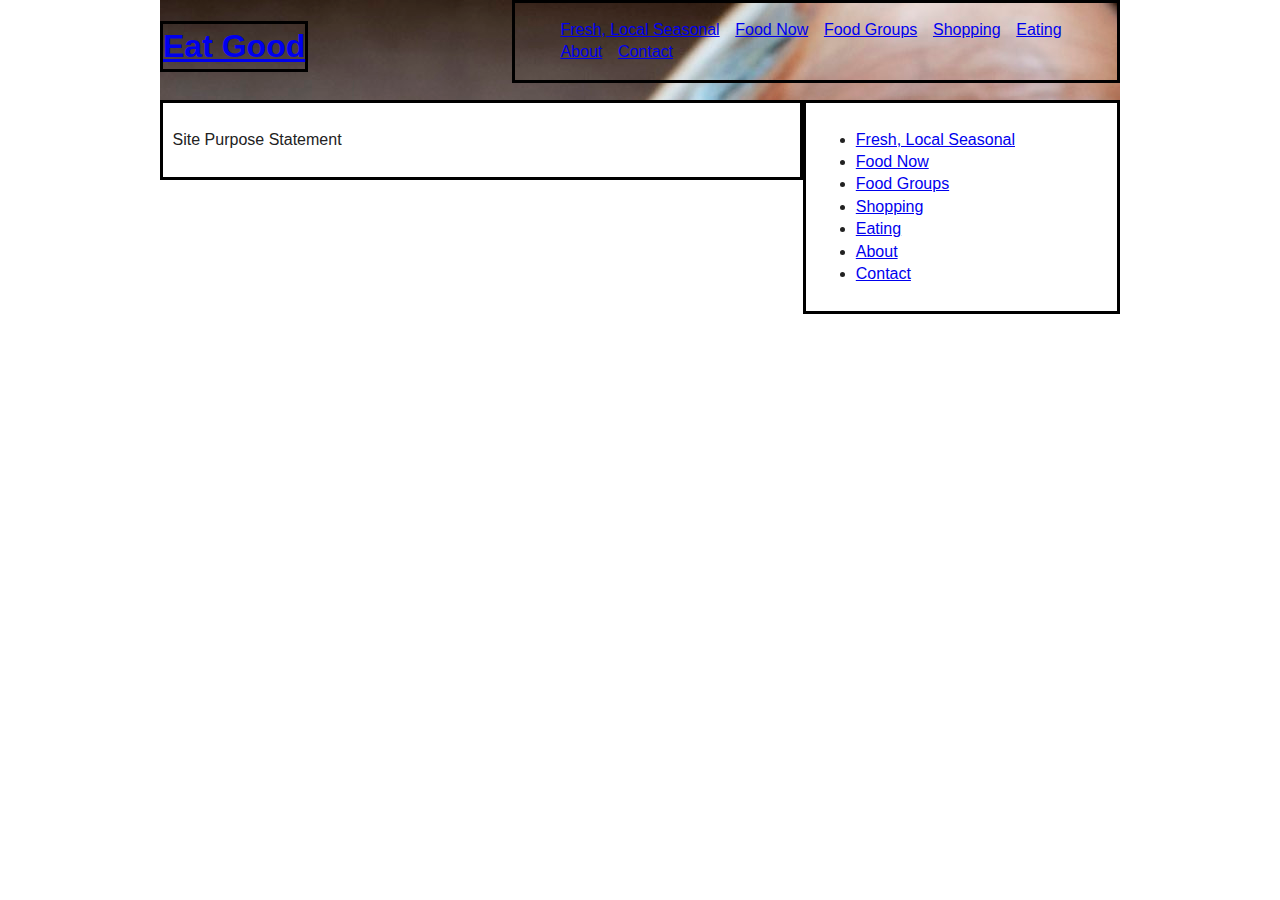
==== index.html @ 72fca3d5 "a start" ====
<!doctype html>
<html class="no-js" lang="">

<head>
    <meta charset="utf-8">
    <meta http-equiv="x-ua-compatible" content="ie=edge">
    <title>Eat Good</title>
    <meta name="description" content="Food Ethics">
    <meta name="viewport" content="width=device-width, initial-scale=1">

    <link rel="apple-touch-icon" href="apple-touch-icon.png">
    <!-- Place favicon.ico in the root directory -->

    <link rel="stylesheet" href="css/normalize.css">
    <link rel="stylesheet" href="css/main.css">
    <script src="js/vendor/modernizr-2.8.3.min.js"></script>
</head>

<body>
    <!--[if lt IE 8]>
            <p class="browserupgrade">You are using an <strong>outdated</strong> browser. Please <a href="http://browsehappy.com/">upgrade your browser</a> to improve your experience.</p>
        <![endif]-->

    <!-- Add your site or application content here -->
    <header>
        <div class="wrapper .clearfix">
            <h1><a href="index.html">Eat Good</a></h1>
            <nav>
                <div class="hamburger">&#9776;</div>
                <ul>
                    <li><a href="404.html">Fresh, Local Seasonal</a></li>
                    <li><a href="404.html">Food Now</a></li>
                    <li><a href="404.html">Food Groups</a></li>
                    <li><a href="404.html">Shopping</a></li>
                    <li><a href="404.html">Eating</a></li>
                    <li><a href="404.html">About</a></li>
                    <li><a href="404.html">Contact</a></li>
                </ul>
            </nav>
        </div>
    </header>

    <main class="clear">
        <div class="row">
            <div class="twothirds">
            <p>Site Purpose Statement</p>
            </div>
            <div class="onethird">
                <ul>
                    <li><a href="404.html">Fresh, Local Seasonal</a></li>
                    <li><a href="404.html">Food Now</a></li>
                    <li><a href="404.html">Food Groups</a></li>
                    <li><a href="404.html">Shopping</a></li>
                    <li><a href="404.html">Eating</a></li>
                    <li><a href="404.html">About</a></li>
                    <li><a href="404.html">Contact</a></li>
                </ul>
            </div>
        </div>
    </main>
    <script src="https://code.jquery.com/jquery-1.12.0.min.js"></script>
    <script>
        window.jQuery || document.write('<script src="js/vendor/jquery-1.12.0.min.js"><\/script>')

    </script>
    <script src="js/plugins.js"></script>
    <script src="js/main.js"></script>

    <!-- Google Analytics: change UA-XXXXX-X to be your site's ID. -->
    <script>
        (function(b, o, i, l, e, r) {
            b.GoogleAnalyticsObject = l;
            b[l] || (b[l] =
                function() {
                    (b[l].q = b[l].q || []).push(arguments)
                });
            b[l].l = +new Date;
            e = o.createElement(i);
            r = o.getElementsByTagName(i)[0];
            e.src = 'https://www.google-analytics.com/analytics.js';
            r.parentNode.insertBefore(e, r)
        }(window, document, 'script', 'ga'));
        ga('create', 'UA-XXXXX-X', 'auto');
        ga('send', 'pageview');

    </script>
</body>

</html>
---- css/main.css ----
/*! HTML5 Boilerplate v5.3.0 | MIT License | https://html5boilerplate.com/ */


/*
 * What follows is the result of much research on cross-browser styling.
 * Credit left inline and big thanks to Nicolas Gallagher, Jonathan Neal,
 * Kroc Camen, and the H5BP dev community and team.
 */


/* ==========================================================================
   Base styles: opinionated defaults
   ========================================================================== */

html {
    color: #222;
    font-size: 1em;
    line-height: 1.4;
}

/*
 * Remove text-shadow in selection highlight:
 * https://twitter.com/miketaylr/status/12228805301
 *
 * These selection rule sets have to be separate.
 * Customize the background color to match your design.
 */

::-moz-selection {
    background: #b3d4fc;
    text-shadow: none;
}
::selection {
    background: #b3d4fc;
    text-shadow: none;
}

/*
 * A better looking default horizontal rule
 */

hr {
    display: block;
    height: 1px;
    border: 0;
    border-top: 1px solid #ccc;
    margin: 1em 0;
    padding: 0;
}

/*
 * Remove the gap between audio, canvas, iframes,
 * images, videos and the bottom of their containers:
 * https://github.com/h5bp/html5-boilerplate/issues/440
 */

audio,
canvas,
iframe,
img,
svg,
video {
    vertical-align: middle;
}

/*
 * Remove default fieldset styles.
 */

fieldset {
    border: 0;
    margin: 0;
    padding: 0;
}

/*
 * Allow only vertical resizing of textareas.
 */

textarea {
    resize: vertical;
}

/* ==========================================================================
   Browser Upgrade Prompt
   ========================================================================== */

.browserupgrade {
    margin: 0.2em 0;
    background: #ccc;
    color: #000;
    padding: 0.2em 0;
}

/* ==========================================================================
   Author's custom styles
   ========================================================================== */

body {
    max-width: 960px;
    margin: 0 auto;
}
.clear{
    clear:both;
}
h1{
    float: left; /*pops the nav ul up beside the h1*/
    border: solid black;
    color: white;
}
header nav {
    float: right;
}

header nav li {
    display: inline-block;
    padding: 0 1%;
}
header nav li a:hover {
    
}
.hamburger {
    display: none;
}
/* apply a natural box layout model to all elements, but allowing components to change 
http://www.paulirish.com/2012/box-sizing-border-box-ftw/ */

html {
    box-sizing: border-box;
}
*,
*:before,
*:after {
    box-sizing: inherit;
}

nav{
    border: solid black;
}
.onethird{
    width: 33%;
    border: solid black;
    float: left;
    padding: 1%;
}
.twothirds{
    width: 67%;
    border: solid black;
    float:left;
    padding: 1%;
}
.wrapper{
    background-image: url(../img/vegetable_basket.jpg);
    height: 100px;
}
@media only screen and (max-width: 768px) {
    header nav ul {
        display: none;
    }
    .hamburger {
        display: inline-block;
        color: white;
        padding: 20px;
        background-color: black;
    }
}
    /* ==========================================================================
   Helper classes
   ========================================================================== */
    /*
 * Hide visually and from screen readers
 */
    .hidden {
        display: none !important;
    }
    /*
 * Hide only visually, but have it available for screen readers:
 * http://snook.ca/archives/html_and_css/hiding-content-for-accessibility
 */
    .visuallyhidden {
        border: 0;
        clip: rect(0 0 0 0);
        height: 1px;
        margin: -1px;
        overflow: hidden;
        padding: 0;
        position: absolute;
        width: 1px;
    }
    /*
 * Extends the .visuallyhidden class to allow the element
 * to be focusable when navigated to via the keyboard:
 * https://www.drupal.org/node/897638
 */
    .visuallyhidden.focusable:active,
    .visuallyhidden.focusable:focus {
        clip: auto;
        height: auto;
        margin: 0;
        overflow: visible;
        position: static;
        width: auto;
    }
    /*
 * Hide visually and from screen readers, but maintain layout
 */
    .invisible {
        visibility: hidden;
    }
    /*
 * Clearfix: contain floats
 *
 * For modern browsers
 * 1. The space content is one way to avoid an Opera bug when the
 *    `contenteditable` attribute is included anywhere else in the document.
 *    Otherwise it causes space to appear at the top and bottom of elements
 *    that receive the `clearfix` class.
 * 2. The use of `table` rather than `block` is only necessary if using
 *    `:before` to contain the top-margins of child elements.
 */
    .clearfix:before,
    .clearfix:after {
        content: " ";
        /* 1 */
        display: table;
        /* 2 */
    }
    .clearfix:after {
        clear: both;
    }
    /* ==========================================================================
   EXAMPLE Media Queries for Responsive Design.
   These examples override the primary ('mobile first') styles.
   Modify as content requires.
   ========================================================================== */
    @media only screen and (min-width: 35em) {
        /* Style adjustments for viewports that meet the condition */
    }
    @media print,
    (-webkit-min-device-pixel-ratio: 1.25),
    (min-resolution: 1.25dppx),
    (min-resolution: 120dpi) {
        /* Style adjustments for high resolution devices */
    }
    /* ==========================================================================
   Print styles.
   Inlined to avoid the additional HTTP request:
   http://www.phpied.com/delay-loading-your-print-css/
   ========================================================================== */
    @media print {
        *,
        *:before,
        *:after,
        *:first-letter,
        *:first-line {
            background: transparent !important;
            color: #000 !important;
            /* Black prints faster:
                                   http://www.sanbeiji.com/archives/953 */
            box-shadow: none !important;
            text-shadow: none !important;
        }
        a,
        a:visited {
            text-decoration: underline;
        }
        a[href]:after {
            content: " (" attr(href) ")";
        }
        abbr[title]:after {
            content: " (" attr(title) ")";
        }
        /*
     * Don't show links that are fragment identifiers,
     * or use the `javascript:` pseudo protocol
     */
        a[href^="#"]:after,
        a[href^="javascript:"]:after {
            content: "";
        }
        pre,
        blockquote {
            border: 1px solid #999;
            page-break-inside: avoid;
        }
        /*
     * Printing Tables:
     * http://css-discuss.incutio.com/wiki/Printing_Tables
     */
        thead {
            display: table-header-group;
        }
        tr,
        img {
            page-break-inside: avoid;
        }
        img {
            max-width: 100% !important;
        }
        p,
        h2,
        h3 {
            orphans: 3;
            widows: 3;
        }
        h2,
        h3 {
            page-break-after: avoid;
        }
    }
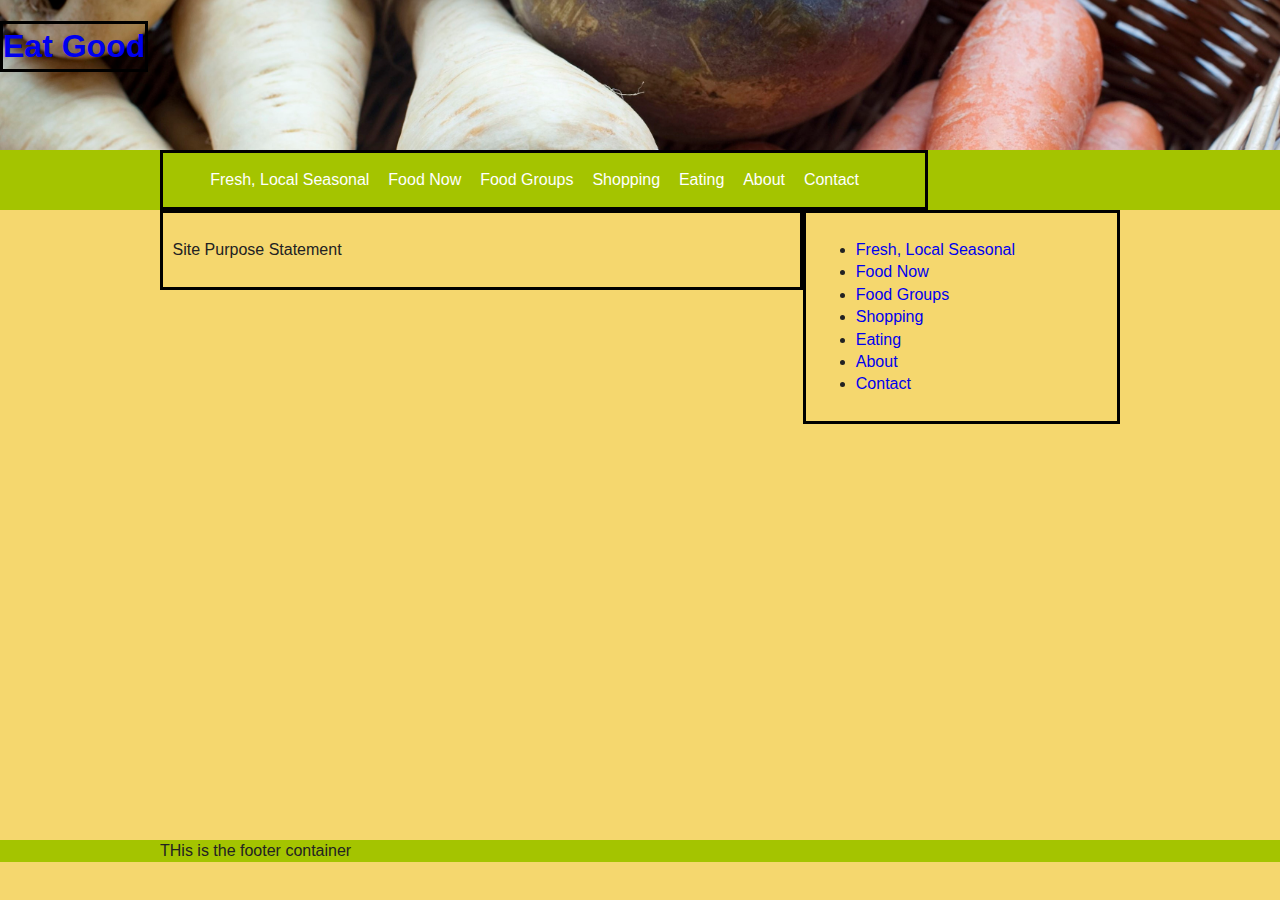
==== commit 8de7c72d: "AViels tutorial" ====
--- a/index.html
+++ b/index.html
@@ -16,48 +16,67 @@
     <script src="js/vendor/modernizr-2.8.3.min.js"></script>
 </head>
 
-<body>
+<body class="cream">
+    <!--restrict width to control box layout but allow body background to be full width-->
     <!--[if lt IE 8]>
             <p class="browserupgrade">You are using an <strong>outdated</strong> browser. Please <a href="http://browsehappy.com/">upgrade your browser</a> to improve your experience.</p>
         <![endif]-->
 
     <!-- Add your site or application content here -->
     <header>
-        <div class="wrapper .clearfix">
+        <div class="banner">
             <h1><a href="index.html">Eat Good</a></h1>
-            <nav>
-                <div class="hamburger">&#9776;</div>
-                <ul>
-                    <li><a href="404.html">Fresh, Local Seasonal</a></li>
-                    <li><a href="404.html">Food Now</a></li>
-                    <li><a href="404.html">Food Groups</a></li>
-                    <li><a href="404.html">Shopping</a></li>
-                    <li><a href="404.html">Eating</a></li>
-                    <li><a href="404.html">About</a></li>
-                    <li><a href="404.html">Contact</a></li>
-                </ul>
-            </nav>
+        </div>
+        <!-- full width colour band-->
+        <div class="wrapper clearfix lime">
+            <!-- limited width content-->
+            <div class="container">
+                <!--drop the nav bar under the EatGood banner-->
+                <nav class="clear">
+                    <div class="hamburger lime">&#9776;</div>
+                    <ul>
+                        <li><a href="404.html">Fresh, Local Seasonal</a></li>
+                        <li><a href="404.html">Food Now</a></li>
+                        <li><a href="404.html">Food Groups</a></li>
+                        <li><a href="404.html">Shopping</a></li>
+                        <li><a href="404.html">Eating</a></li>
+                        <li><a href="404.html">About</a></li>
+                        <li><a href="404.html">Contact</a></li>
+                    </ul>
+                </nav>
+            </div>
         </div>
     </header>
 
-    <main class="clear">
-        <div class="row">
-            <div class="twothirds">
-            <p>Site Purpose Statement</p>
+    <div class="container">
+        <main class="clear">
+            <div class="row">
+                <div class="twothirds">
+                    <p>Site Purpose Statement</p>
+                </div>
+                <div class="onethird">
+                    <ul>
+                        <li><a href="404.html">Fresh, Local Seasonal</a></li>
+                        <li><a href="404.html">Food Now</a></li>
+                        <li><a href="404.html">Food Groups</a></li>
+                        <li><a href="404.html">Shopping</a></li>
+                        <li><a href="404.html">Eating</a></li>
+                        <li><a href="404.html">About</a></li>
+                        <li><a href="404.html">Contact</a></li>
+                    </ul>
+                </div>
             </div>
-            <div class="onethird">
-                <ul>
-                    <li><a href="404.html">Fresh, Local Seasonal</a></li>
-                    <li><a href="404.html">Food Now</a></li>
-                    <li><a href="404.html">Food Groups</a></li>
-                    <li><a href="404.html">Shopping</a></li>
-                    <li><a href="404.html">Eating</a></li>
-                    <li><a href="404.html">About</a></li>
-                    <li><a href="404.html">Contact</a></li>
-                </ul>
+        </main>
+    </div>
+    <footer class="clear">
+        <!-- full width colour band-->
+        <div class="wrapper clearfix lime">
+            <!-- limited width content-->
+            <div class="container">
+                THis is the footer container
             </div>
         </div>
-    </main>
+    </footer>
     <script src="https://code.jquery.com/jquery-1.12.0.min.js"></script>
     <script>
         window.jQuery || document.write('<script src="js/vendor/jquery-1.12.0.min.js"><\/script>')
--- a/css/main.css
+++ b/css/main.css
@@ -1,175 +1,187 @@
     /*! HTML5 Boilerplate v5.3.0 | MIT License | https://html5boilerplate.com/ */
-
-
-/*
+    /*
  * What follows is the result of much research on cross-browser styling.
  * Credit left inline and big thanks to Nicolas Gallagher, Jonathan Neal,
  * Kroc Camen, and the H5BP dev community and team.
  */
-
-
-/* ==========================================================================
+    /* ==========================================================================
    Base styles: opinionated defaults
    ========================================================================== */
-
-html {
-    color: #222;
-    font-size: 1em;
-    line-height: 1.4;
-}
-
-/*
+    
+    html {
+        color: #222;
+        font-size: 1em;
+        line-height: 1.4;
+    }
+    /*
  * Remove text-shadow in selection highlight:
  * https://twitter.com/miketaylr/status/12228805301
  *
  * These selection rule sets have to be separate.
  * Customize the background color to match your design.
  */
-
-::-moz-selection {
-    background: #b3d4fc;
-    text-shadow: none;
-}
-::selection {
-    background: #b3d4fc;
-    text-shadow: none;
-}
-
-/*
+    
+    ::-moz-selection {
+        background: #b3d4fc;
+        text-shadow: none;
+    }
+    ::selection {
+        background: #b3d4fc;
+        text-shadow: none;
+    }
+    /*
  * A better looking default horizontal rule
  */
-
-hr {
-    display: block;
-    height: 1px;
-    border: 0;
-    border-top: 1px solid #ccc;
-    margin: 1em 0;
-    padding: 0;
-}
-
-/*
+    
+    hr {
+        display: block;
+        height: 1px;
+        border: 0;
+        border-top: 1px solid #ccc;
+        margin: 1em 0;
+        padding: 0;
+    }
+    /*
  * Remove the gap between audio, canvas, iframes,
  * images, videos and the bottom of their containers:
  * https://github.com/h5bp/html5-boilerplate/issues/440
  */
-
-audio,
-canvas,
-iframe,
-img,
-svg,
-video {
-    vertical-align: middle;
-}
-
-/*
+    
+    audio,
+    canvas,
+    iframe,
+    img,
+    svg,
+    video {
+        vertical-align: middle;
+    }
+    /*
  * Remove default fieldset styles.
  */
-
-fieldset {
-    border: 0;
-    margin: 0;
-    padding: 0;
-}
-
-/*
+    
+    fieldset {
+        border: 0;
+        margin: 0;
+        padding: 0;
+    }
+    /*
  * Allow only vertical resizing of textareas.
  */
-
-textarea {
-    resize: vertical;
-}
-
-/* ==========================================================================
+    
+    textarea {
+        resize: vertical;
+    }
+    /* ==========================================================================
    Browser Upgrade Prompt
    ========================================================================== */
-
-.browserupgrade {
-    margin: 0.2em 0;
-    background: #ccc;
-    color: #000;
-    padding: 0.2em 0;
-}
-
-/* ==========================================================================
+    
+    .browserupgrade {
+        margin: 0.2em 0;
+        background: #ccc;
+        color: #000;
+        padding: 0.2em 0;
+    }
+    /* ==========================================================================
    Author's custom styles
    ========================================================================== */
-
-body {
-    max-width: 960px;
-    margin: 0 auto;
-}
-.clear{
-    clear:both;
-}
-h1{
-    float: left; /*pops the nav ul up beside the h1*/
-    border: solid black;
-    color: white;
-}
-header nav {
-    float: right;
-}
-
-header nav li {
-    display: inline-block;
-    padding: 0 1%;
-}
-header nav li a:hover {
-    
-}
-.hamburger {
-    display: none;
-}
-/* apply a natural box layout model to all elements, but allowing components to change 
+    
+    a {
+        text-decoration: none;
+        /*NO underlines*/
+    }
+    .container {
+        max-width: 960px;
+        margin: 0 auto;
+    }
+    .banner {
+        background-image: url(../img/vegetable_basket.jpg);
+        height: 150px;
+        background-repeat: no-repeat;
+        background-size: cover;
+        background-position: center;
+    }
+    .clear {
+        clear: both;
+    }
+    footer {
+        position: fixed;
+        bottom: 0;
+        height: 60px;
+        width: 100%;
+    }
+    h1 {
+        float: left;
+        /*pops the nav ul up beside the h1*/
+        border: solid black;
+        color: white;
+    }
+    header nav {
+        /* stops the LIs wrapping around*/
+        width: 80%;
+    }
+    header nav li {
+        display: inline-block;
+        padding: 0 1%;
+    }
+    header nav li a:hover {}
+    .hamburger {
+        display: none;
+    }
+    /* apply a natural box layout model to all elements, but allowing components to change 
 http://www.paulirish.com/2012/box-sizing-border-box-ftw/ */
-
-html {
-    box-sizing: border-box;
-}
-*,
-*:before,
-*:after {
-    box-sizing: inherit;
-}
-
-nav{
-    border: solid black;
-}
-.onethird{
-    width: 33%;
-    border: solid black;
-    float: left;
-    padding: 1%;
-}
-.twothirds{
-    width: 67%;
-    border: solid black;
-    float:left;
-    padding: 1%;
-}
-.wrapper{
-    background-image: url(../img/vegetable_basket.jpg);
-    height: 100px;
-}
-@media only screen and (max-width: 768px) {
-    header nav ul {
-        display: none;
-    }
-    .hamburger {
-        display: inline-block;
+    
+    html {
+        box-sizing: border-box;
+    }
+    *,
+    *:before,
+    *:after {
+        box-sizing: inherit;
+    }
+    .lime {
+        background: #a4c400;
+    }
+    .cream {
+        background: #F5D76E;
+    }
+    nav {
+        border: solid black;
+    }
+    .onethird {
+        width: 33%;
+        border: solid black;
+        float: left;
+        padding: 1%;
+    }
+    .twothirds {
+        width: 67%;
+        border: solid black;
+        float: left;
+        padding: 1%;
+    }
+    .wrapper a {
         color: white;
-        padding: 20px;
-        background-color: black;
-    }
-}
+    }
+    @media only screen and (max-width: 768px) {
+        header nav ul {
+            display: none;
+        }
+        .hamburger {
+            display: inline-block;
+            color: white;
+            padding: 20px;
+        }
+        header nav li {
+            display: block;
+        }
+    }
     /* ==========================================================================
    Helper classes
    ========================================================================== */
     /*
  * Hide visually and from screen readers
  */
+    
     .hidden {
         display: none !important;
     }
@@ -177,6 +189,7 @@
  * Hide only visually, but have it available for screen readers:
  * http://snook.ca/archives/html_and_css/hiding-content-for-accessibility
  */
+    
     .visuallyhidden {
         border: 0;
         clip: rect(0 0 0 0);
@@ -192,6 +205,7 @@
  * to be focusable when navigated to via the keyboard:
  * https://www.drupal.org/node/897638
  */
+    
     .visuallyhidden.focusable:active,
     .visuallyhidden.focusable:focus {
         clip: auto;
@@ -204,6 +218,7 @@
     /*
  * Hide visually and from screen readers, but maintain layout
  */
+    
     .invisible {
         visibility: hidden;
     }
@@ -218,6 +233,7 @@
  * 2. The use of `table` rather than `block` is only necessary if using
  *    `:before` to contain the top-margins of child elements.
  */
+    
     .clearfix:before,
     .clearfix:after {
         content: " ";
@@ -233,6 +249,7 @@
    These examples override the primary ('mobile first') styles.
    Modify as content requires.
    ========================================================================== */
+    
     @media only screen and (min-width: 35em) {
         /* Style adjustments for viewports that meet the condition */
     }
@@ -247,6 +264,7 @@
    Inlined to avoid the additional HTTP request:
    http://www.phpied.com/delay-loading-your-print-css/
    ========================================================================== */
+    
     @media print {
         *,
         *:before,
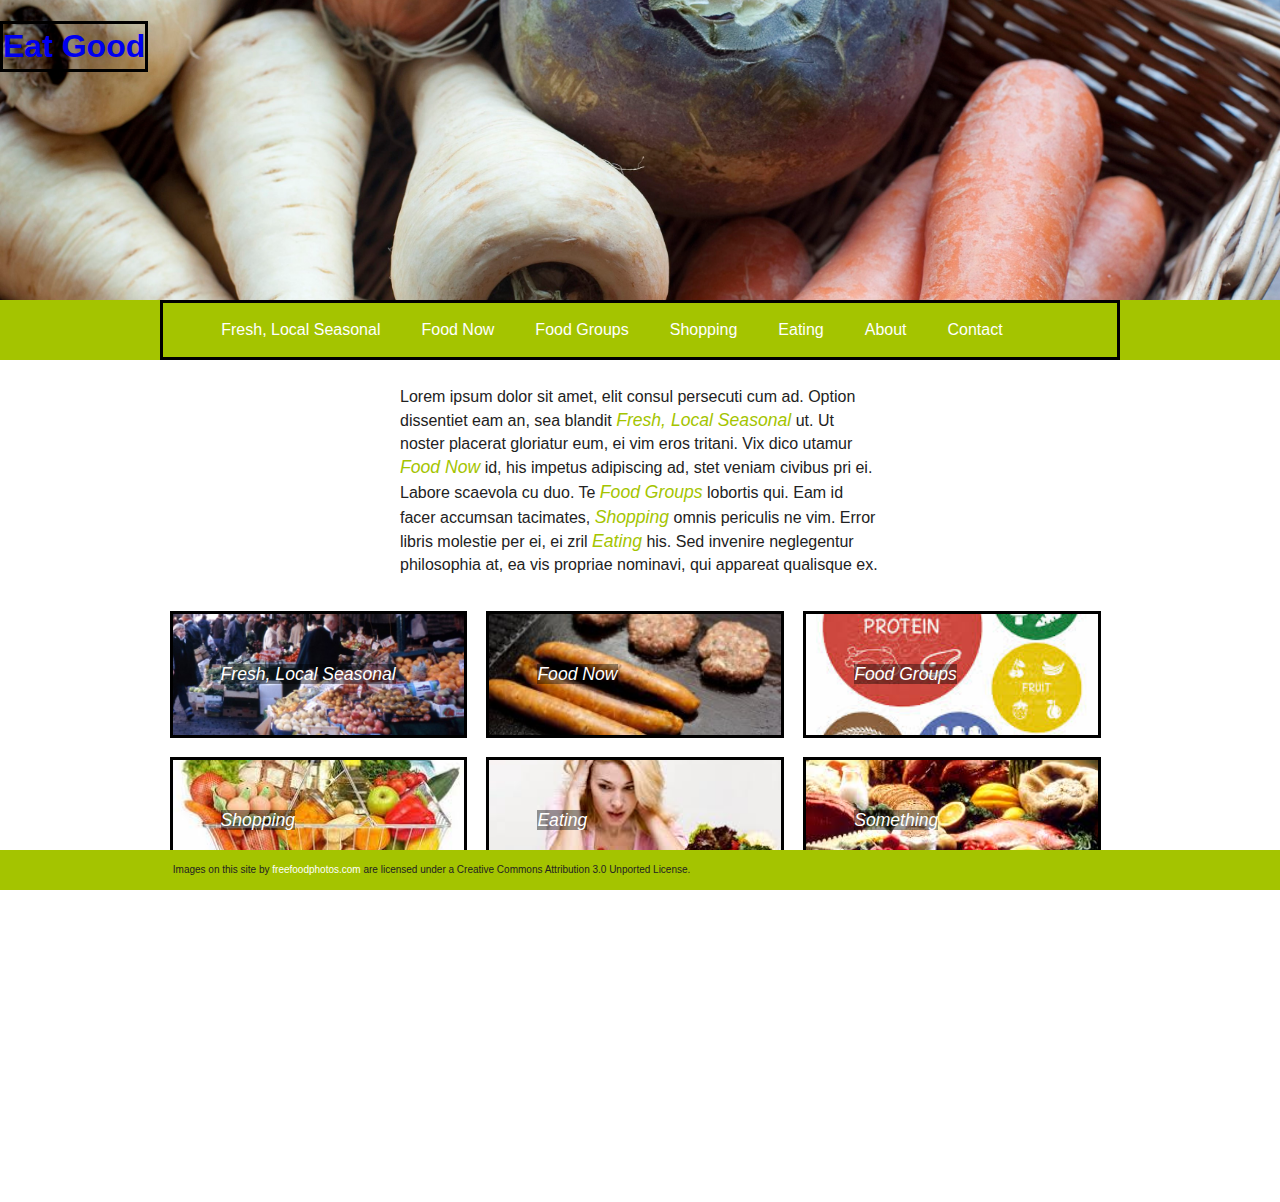
==== commit 0382e3e2: "v2" ====
--- a/index.html
+++ b/index.html
@@ -51,19 +51,24 @@
     <div class="container">
         <main class="clear">
             <div class="row">
-                <div class="twothirds">
-                    <p>Site Purpose Statement</p>
+                <div class="statement">
+                    <p>Lorem ipsum dolor sit amet, elit consul persecuti cum ad. Option dissentiet eam an, sea blandit <a href="404.html">Fresh, Local Seasonal</a> ut. Ut noster placerat gloriatur eum, ei vim eros tritani. Vix dico utamur <a href="404.html">Food Now</a> id, his impetus adipiscing ad, stet veniam civibus pri ei. Labore scaevola cu duo. Te <a href="404.html">Food Groups</a> lobortis qui. Eam id facer accumsan tacimates, <a href="404.html">Shopping</a> omnis periculis ne vim. Error libris molestie per ei, ei zril <a href="404.html">Eating</a> his. Sed invenire neglegentur philosophia at, ea vis propriae nominavi, qui appareat qualisque ex.</p>
                 </div>
-                <div class="onethird">
-                    <ul>
-                        <li><a href="404.html">Fresh, Local Seasonal</a></li>
-                        <li><a href="404.html">Food Now</a></li>
-                        <li><a href="404.html">Food Groups</a></li>
-                        <li><a href="404.html">Shopping</a></li>
-                        <li><a href="404.html">Eating</a></li>
-                        <li><a href="404.html">About</a></li>
-                        <li><a href="404.html">Contact</a></li>
-                    </ul>
+            </div>
+            <div class="row">
+                <div class="onethird fls images"><a href="404.html">Fresh, Local Seasonal</a>
+                </div>
+                <div class="onethird foodnow images"><a href="404.html">Food Now</a>
+                </div>
+                <div class="onethird foodgroups images"><a href="404.html">Food Groups</a>
+                </div>
+            </div>
+            <div class="row">
+                <div class="onethird shopping images"><a href="404.html">Shopping</a>
+                </div>
+                <div class="onethird eating images"><a href="404.html">Eating</a>
+                </div>
+                <div class="onethird food images"><a href="404.html">Something</a>
                 </div>
             </div>
         </main>
@@ -72,8 +77,8 @@
         <!-- full width colour band-->
         <div class="wrapper clearfix lime">
             <!-- limited width content-->
-            <div class="container">
-                THis is the footer container
+            <div class="container attrib">
+                Images on this site by <a href="http://freefoodphotos.com">freefoodphotos.com</a> are licensed under a Creative Commons Attribution 3.0 Unported License.
             </div>
         </div>
     </footer>
--- a/css/main.css
+++ b/css/main.css
@@ -89,13 +89,17 @@
         text-decoration: none;
         /*NO underlines*/
     }
+    .attrib {
+        font-size: 10px;
+        padding: 1%;
+    }
     .container {
         max-width: 960px;
         margin: 0 auto;
     }
     .banner {
         background-image: url(../img/vegetable_basket.jpg);
-        height: 150px;
+        height: 300px;
         background-repeat: no-repeat;
         background-size: cover;
         background-position: center;
@@ -103,25 +107,40 @@
     .clear {
         clear: both;
     }
+    .eating {
+        background-image: url(../img/eating.jpeg);
+    }
+    .fls {
+        background-image: url(../img/produce_market.jpg);
+    }
+    .food {
+        background-image: url(../img/food.jpeg);
+    }
+    .foodnow {
+        background-image: url(../img/barbque_cooking.jpg);
+    }
+    .foodgroups {
+        background-image: url(../img/foodgroups.jpeg);
+    }
     footer {
         position: fixed;
         bottom: 0;
-        height: 60px;
+        height: 50px;
         width: 100%;
     }
     h1 {
+        /*pops the nav ul up beside the h1*/
         float: left;
-        /*pops the nav ul up beside the h1*/
         border: solid black;
         color: white;
     }
     header nav {
         /* stops the LIs wrapping around*/
-        width: 80%;
+        width: 100%;
     }
     header nav li {
         display: inline-block;
-        padding: 0 1%;
+        padding: 0 2%;
     }
     header nav li a:hover {}
     .hamburger {
@@ -132,6 +151,11 @@
     
     html {
         box-sizing: border-box;
+    }
+    .images {
+        background-repeat: no-repeat;
+        background-size: cover;
+        background-position: center;
     }
     *,
     *:before,
@@ -142,16 +166,37 @@
         background: #a4c400;
     }
     .cream {
-        background: #F5D76E;
-    }
+        background: white;
+    }
+    main {
+        /* SOmeting to scrollup under the footer */
+        padding-bottom: 600px;
+    }
+    main a {
+        font-style: italic;
+        font-size: 1.1em;
+        color: #a4c400;
+    }
+    main a:hover {}
     nav {
         border: solid black;
     }
+    .row .onethird a {
+        color: white;
+        background-color: rgba(0,0,0,0.4);
+    }
+    .statement {
+        padding: 1% 25% 1% 25%;
+    }
     .onethird {
-        width: 33%;
+        width: 31%;
         border: solid black;
         float: left;
-        padding: 1%;
+        padding: 5%;
+        margin: 1%
+    }
+    .shopping {
+        background-image: url(../img/shopping.jpeg);
     }
     .twothirds {
         width: 67%;
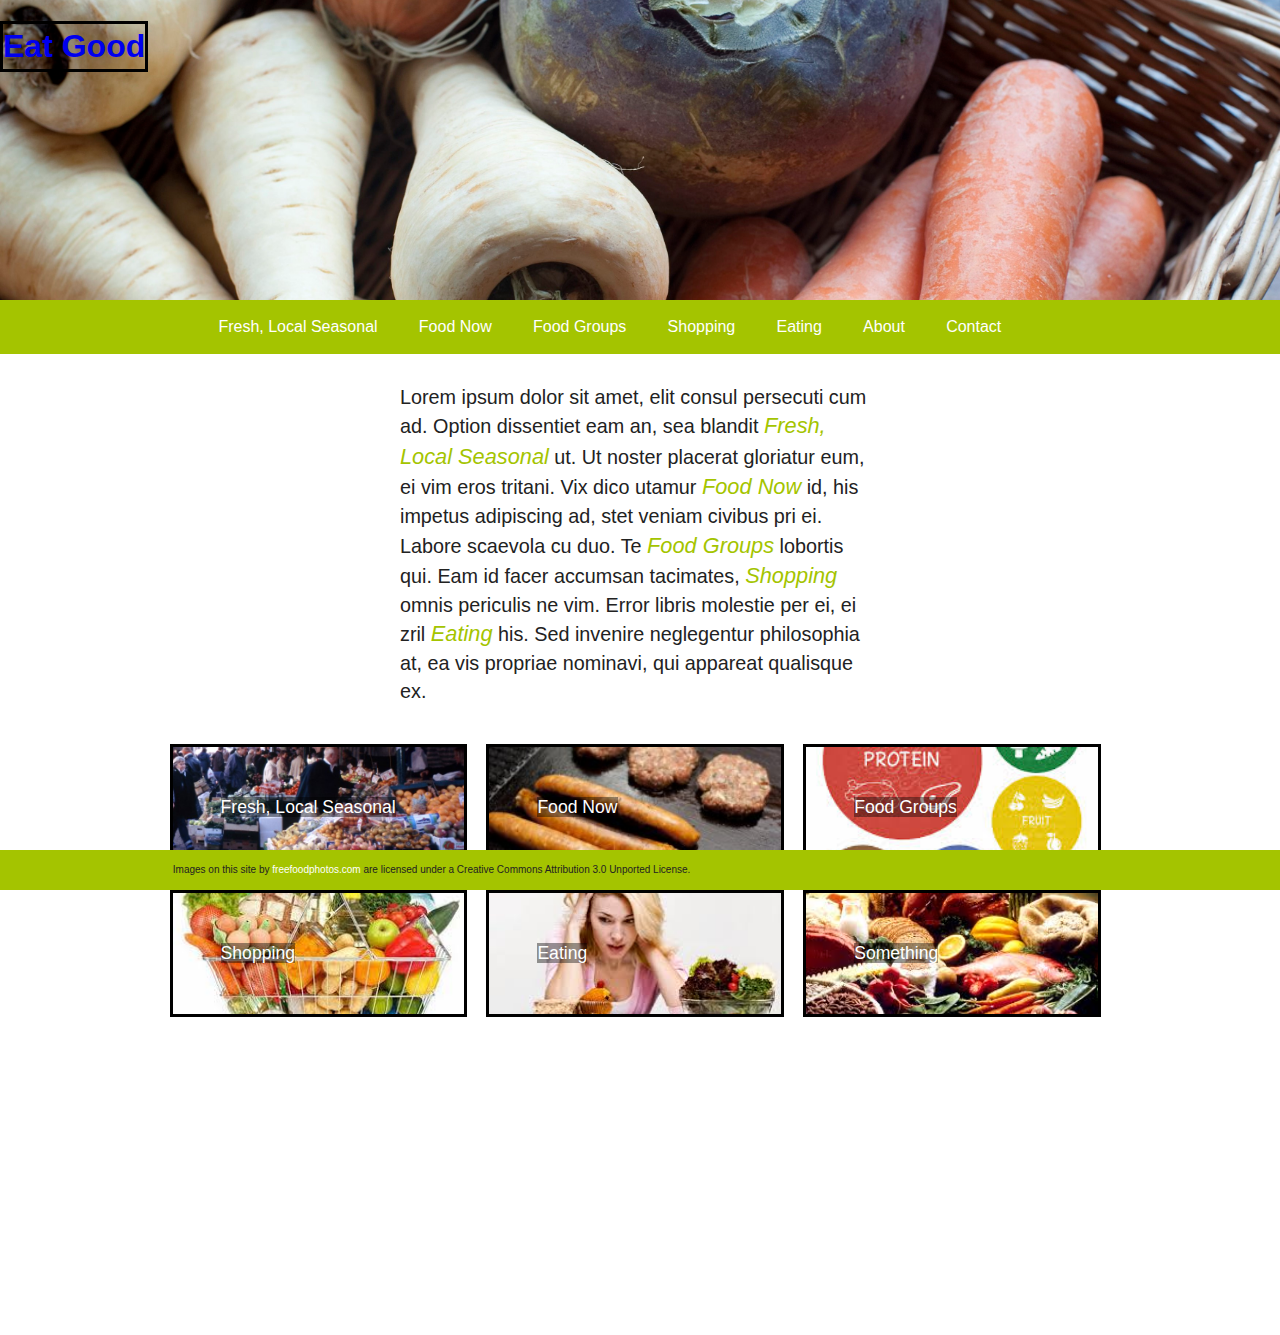
==== commit c5eb21cd: "banner shrink" ====
--- a/index.html
+++ b/index.html
@@ -6,6 +6,7 @@
     <meta http-equiv="x-ua-compatible" content="ie=edge">
     <title>Eat Good</title>
     <meta name="description" content="Food Ethics">
+    <!-- Don't scale on mobile -->
     <meta name="viewport" content="width=device-width, initial-scale=1">
 
     <link rel="apple-touch-icon" href="apple-touch-icon.png">
--- a/css/main.css
+++ b/css/main.css
@@ -104,6 +104,14 @@
         background-size: cover;
         background-position: center;
     }
+    .banner {
+        // Animation
+        -webkit-transition: all 0.4s ease;
+        transition: all 0.6s ease;
+    }
+    .banner.shrink {
+        height: 100px;
+    }
     .clear {
         clear: both;
     }
@@ -169,7 +177,7 @@
         background: white;
     }
     main {
-        /* SOmeting to scrollup under the footer */
+        /* Something to scrollup under the footer */
         padding-bottom: 600px;
     }
     main a {
@@ -179,14 +187,16 @@
     }
     main a:hover {}
     nav {
-        border: solid black;
+        border: none;
     }
     .row .onethird a {
         color: white;
-        background-color: rgba(0,0,0,0.4);
+        background-color: rgba(0, 0, 0, 0.4);
+        font-style: normal;
     }
     .statement {
         padding: 1% 25% 1% 25%;
+        font-size: 2.2vmin;
     }
     .onethird {
         width: 31%;
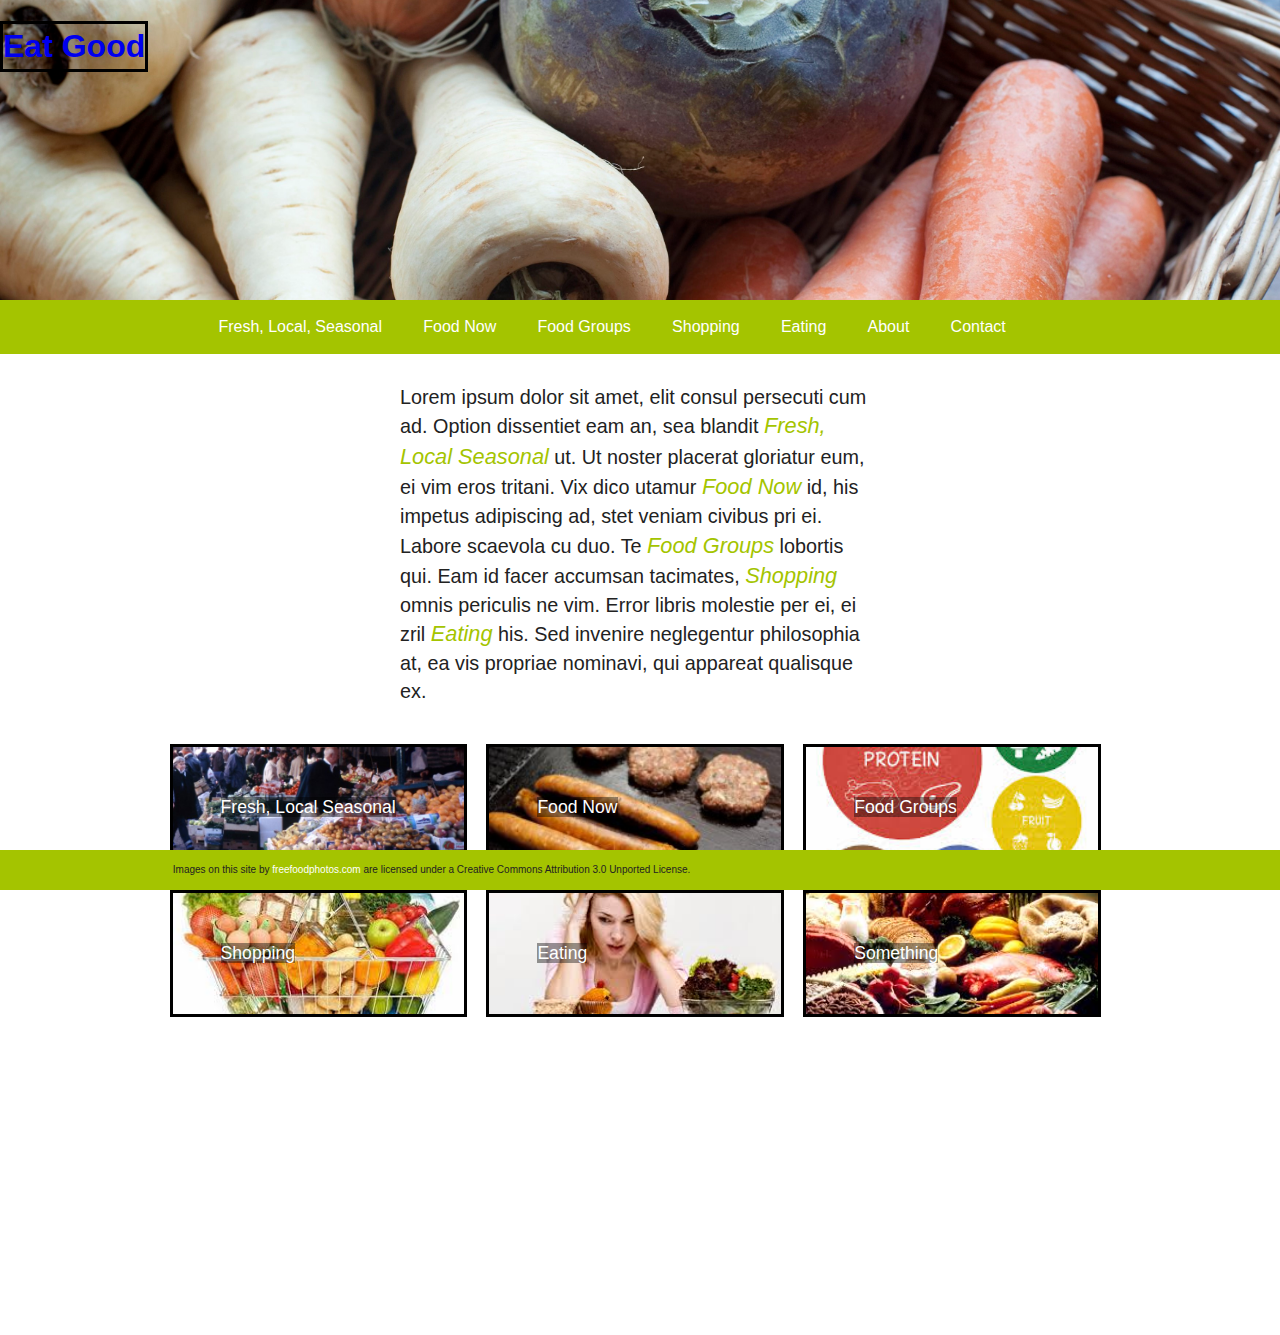
==== commit c806d19c: "standardised menus" ====
--- a/index.html
+++ b/index.html
@@ -36,13 +36,13 @@
                 <nav class="clear">
                     <div class="hamburger lime">&#9776;</div>
                     <ul>
-                        <li><a href="404.html">Fresh, Local Seasonal</a></li>
-                        <li><a href="404.html">Food Now</a></li>
-                        <li><a href="404.html">Food Groups</a></li>
-                        <li><a href="404.html">Shopping</a></li>
-                        <li><a href="404.html">Eating</a></li>
-                        <li><a href="404.html">About</a></li>
-                        <li><a href="404.html">Contact</a></li>
+                        <li><a href="FLS/index.html">Fresh, Local, Seasonal</a></li>
+                        <li><a href="FoodNow/index.html">Food Now</a></li>
+                        <li><a href="FoodGroups/index.html">Food Groups</a></li>
+                        <li><a href="Shopping/index.html">Shopping</a></li>
+                        <li><a href="Eating/index.html">Eating</a></li>
+                        <li><a href="About/index.html">About</a></li>
+                        <li><a href="Contact/index.html">Contact</a></li>
                     </ul>
                 </nav>
             </div>
@@ -53,23 +53,23 @@
         <main class="clear">
             <div class="row">
                 <div class="statement">
-                    <p>Lorem ipsum dolor sit amet, elit consul persecuti cum ad. Option dissentiet eam an, sea blandit <a href="404.html">Fresh, Local Seasonal</a> ut. Ut noster placerat gloriatur eum, ei vim eros tritani. Vix dico utamur <a href="404.html">Food Now</a> id, his impetus adipiscing ad, stet veniam civibus pri ei. Labore scaevola cu duo. Te <a href="404.html">Food Groups</a> lobortis qui. Eam id facer accumsan tacimates, <a href="404.html">Shopping</a> omnis periculis ne vim. Error libris molestie per ei, ei zril <a href="404.html">Eating</a> his. Sed invenire neglegentur philosophia at, ea vis propriae nominavi, qui appareat qualisque ex.</p>
+                    <p>Lorem ipsum dolor sit amet, elit consul persecuti cum ad. Option dissentiet eam an, sea blandit <a href="FLS/index.html">Fresh, Local Seasonal</a> ut. Ut noster placerat gloriatur eum, ei vim eros tritani. Vix dico utamur <a href="FoodNow/index.html">Food Now</a> id, his impetus adipiscing ad, stet veniam civibus pri ei. Labore scaevola cu duo. Te <a href="FoodGroups/index.html">Food Groups</a> lobortis qui. Eam id facer accumsan tacimates, <a href="Shopping/index.html">Shopping</a> omnis periculis ne vim. Error libris molestie per ei, ei zril <a href="Eating/index.html">Eating</a> his. Sed invenire neglegentur philosophia at, ea vis propriae nominavi, qui appareat qualisque ex.</p>
                 </div>
             </div>
             <div class="row">
-                <div class="onethird fls images"><a href="404.html">Fresh, Local Seasonal</a>
+                <div class="onethird fls images"><a href="FLS/index.html">Fresh, Local Seasonal</a>
                 </div>
-                <div class="onethird foodnow images"><a href="404.html">Food Now</a>
+                <div class="onethird foodnow images"><a href="FoodNow/index.html">Food Now</a>
                 </div>
-                <div class="onethird foodgroups images"><a href="404.html">Food Groups</a>
+                <div class="onethird foodgroups images"><a href="FoodGroups/index.html">Food Groups</a>
                 </div>
             </div>
             <div class="row">
-                <div class="onethird shopping images"><a href="404.html">Shopping</a>
+                <div class="onethird shopping images"><a href="Shopping/index.html">Shopping</a>
                 </div>
-                <div class="onethird eating images"><a href="404.html">Eating</a>
+                <div class="onethird eating images"><a href="Eating/index.html">Eating</a>
                 </div>
-                <div class="onethird food images"><a href="404.html">Something</a>
+                <div class="onethird food images"><a href="Contact/index.html">Something</a>
                 </div>
             </div>
         </main>
--- a/css/main.css
+++ b/css/main.css
@@ -89,6 +89,17 @@
         text-decoration: none;
         /*NO underlines*/
     }
+    .article {
+        float: left;
+        max-width: 488px;
+        padding: 5%;
+    }
+    aside {
+        float: left;
+        width: 280px;
+        background: #ECECEC;
+        padding: 5%;
+    }
     .attrib {
         font-size: 10px;
         padding: 1%;
@@ -101,8 +112,8 @@
         background-image: url(../img/vegetable_basket.jpg);
         height: 300px;
         background-repeat: no-repeat;
+        background-position: center;
         background-size: cover;
-        background-position: center;
     }
     .banner {
         // Animation
@@ -210,14 +221,17 @@
     }
     .twothirds {
         width: 67%;
-        border: solid black;
         float: left;
-        padding: 1%;
+        padding: 5%;
     }
     .wrapper a {
         color: white;
     }
     @media only screen and (max-width: 768px) {
+        /*smaller image for ios*/
+        .banner { 
+            background-image: url(../img/vegetable_basket__resize.jpg);
+        }
         header nav ul {
             display: none;
         }
@@ -228,6 +242,11 @@
         }
         header nav li {
             display: block;
+        }
+        .onethird {
+            width: 70%;
+            text-align: center;
+            margin: 1% 15%
         }
     }
     /* ==========================================================================
